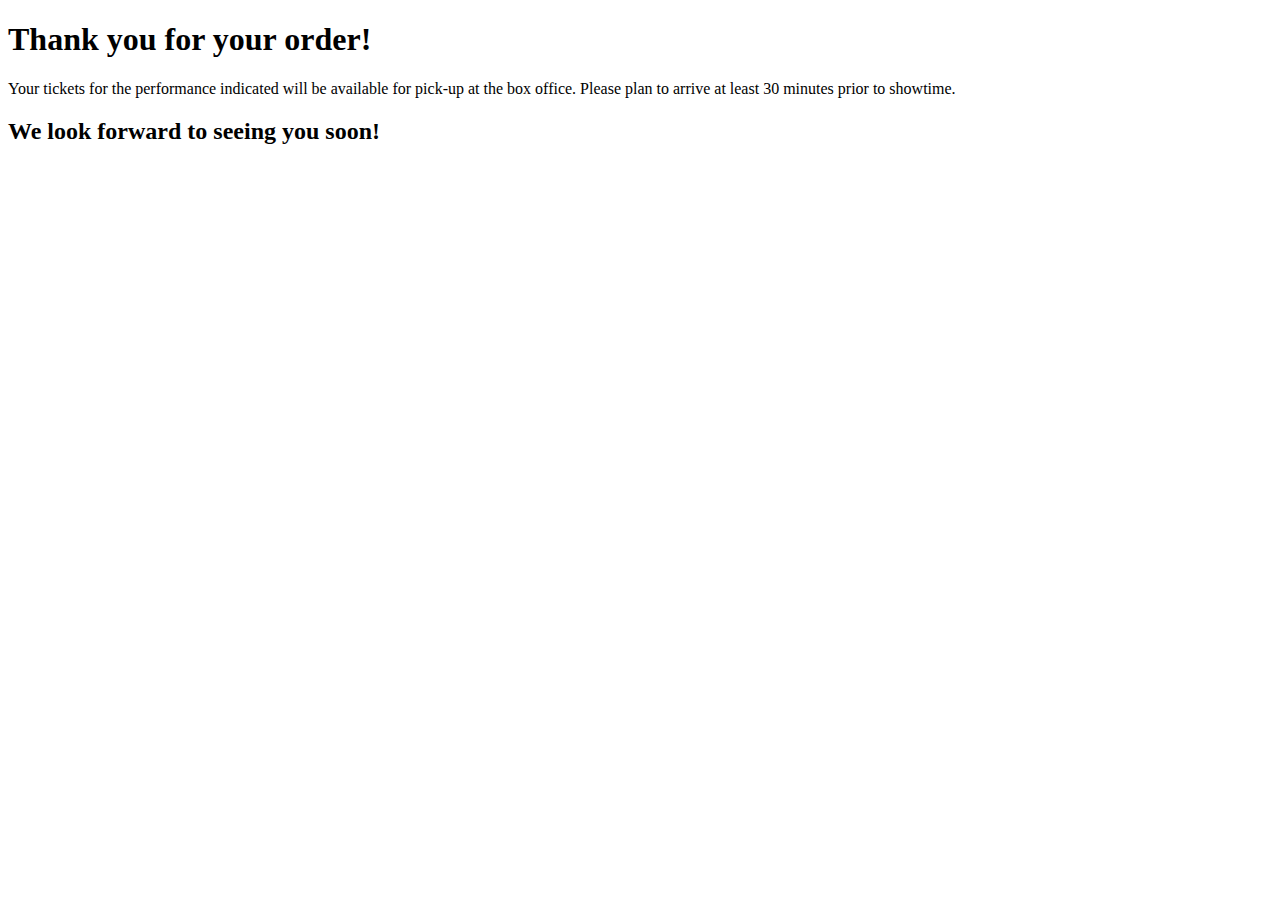
==== congrats.html @ bd9466dd "basic structure of ticket confirmation page" ====
<!DOCTYPE html>
<html>
<head>
	<title>Ticket purchase successful</title>
</head>
<body>
<div>
<h1>Thank you for your order!</h1>
<p>Your tickets for the performance indicated will be available for pick-up at the box office. Please plan to arrive at least 30 minutes prior to showtime.</p>
</div>
<div>
<h2>We look forward to seeing you soon!</h2>
</div>
</body>
</html>
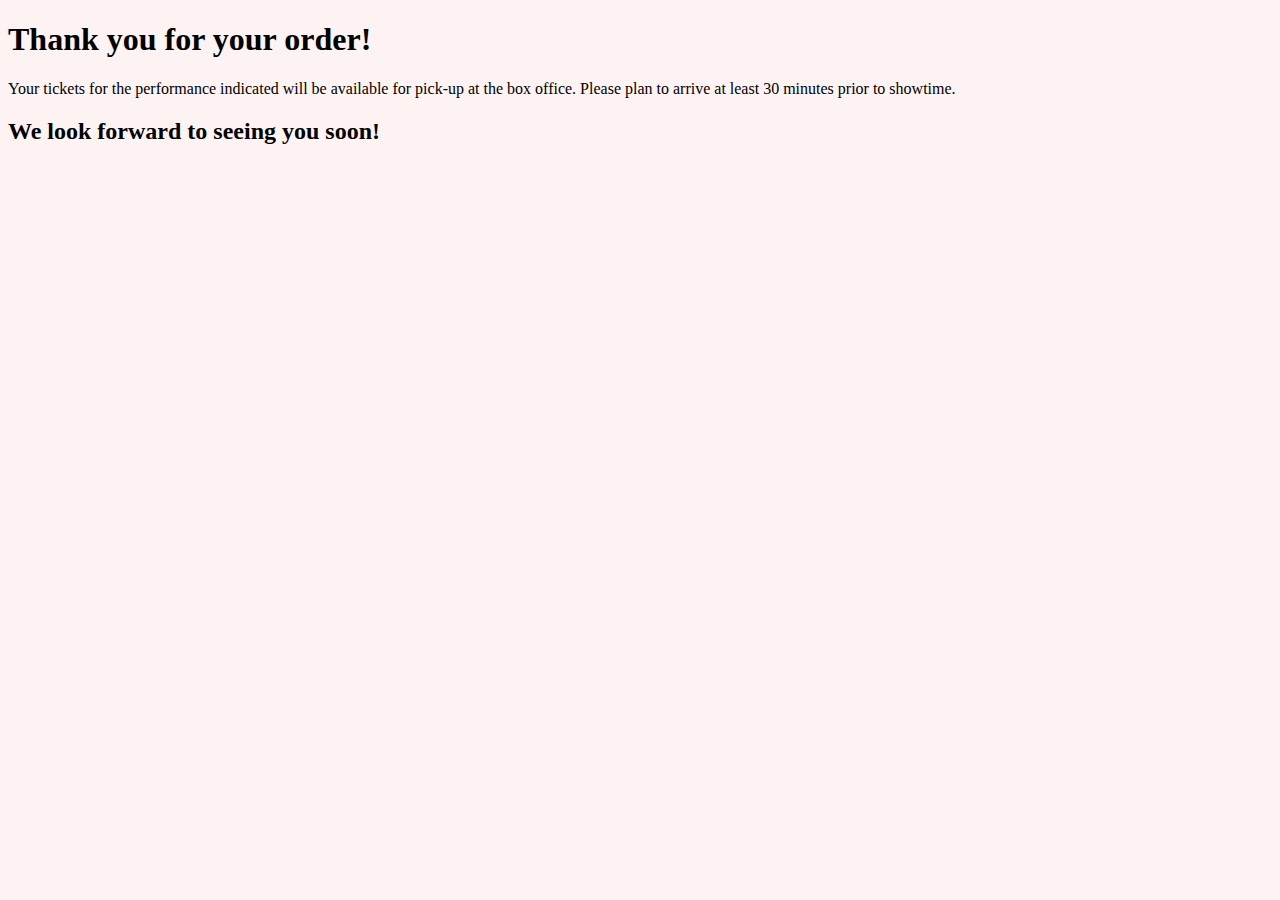
==== commit 1cabb131: "add verifying link" ====
--- a/congrats.html
+++ b/congrats.html
@@ -2,6 +2,7 @@
 <html>
 <head>
 	<title>Ticket purchase successful</title>
+	<link rel="stylesheet" href="style.css">
 </head>
 <body>
 <div>
--- a/style.css
+++ b/style.css
@@ -0,0 +1,3 @@
+body {
+	background: #FEF3F3;
+}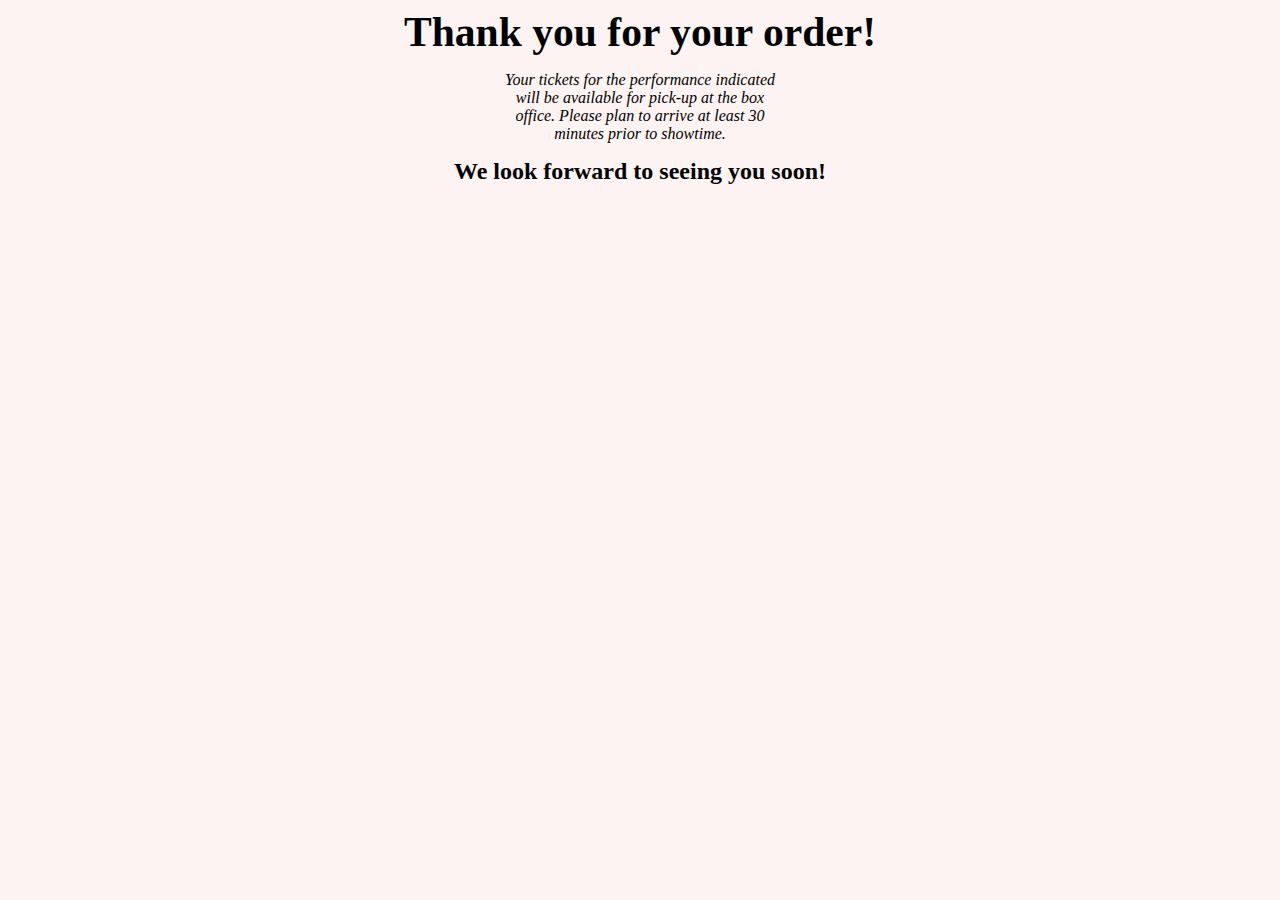
==== commit dc93176a: "see previous commit: add margins, background image, font colors" ====
--- a/congrats.html
+++ b/congrats.html
@@ -6,8 +6,8 @@
 </head>
 <body>
 <div>
-<h1>Thank you for your order!</h1>
-<p>Your tickets for the performance indicated will be available for pick-up at the box office. Please plan to arrive at least 30 minutes prior to showtime.</p>
+<h1 id="congrats">Thank you for your order!</h1>
+<p id="thanks">Your tickets for the performance indicated will be available for pick-up at the box office. Please plan to arrive at least 30 minutes prior to showtime.</p>
 </div>
 <div>
 <h2>We look forward to seeing you soon!</h2>
--- a/style.css
+++ b/style.css
@@ -1,3 +1,101 @@
+* {
+	font-family: "Book Antiqua";
+}
+
 body {
 	background: #FEF3F3;
+}
+
+fieldset {
+	margin: 0;
+	padding: 10,0,10,10;
+	width: 300px;
+	font-size: 90%;
+	border-width: thick;
+	background: #FBF5F5;
+}
+
+button {
+	position: relative;
+	margin-left: 250px;
+	margin-top: 10px;
+}
+
+footer {
+	position: fixed;
+	margin: auto;
+}
+
+header {
+	position: fixed;
+	margin: auto;
+}
+
+h1 {
+	display: block;
+	position: center;
+	margin: auto;
+	font-size: 260%;
+	font-family: "Hoefler Text";
+	font-style: italic;
+	text-align: center;
+}
+
+img {
+	display: block;
+	position: center;
+	margin-left: auto;
+	margin-right: auto;
+}
+
+img.swan{
+	border-style: solid;
+	border-width: 10px;
+	color: white;
+}
+
+#response {
+	text-align: center;
+	font-style: italic;
+}
+
+.swan {
+	position: center;
+	text-align: center;
+	font-size: small;
+}
+
+@media screen and (max-width: 400px) {
+  body {
+    font-size: 80%;
+  }
+}
+
+#thanks {
+	width: 275px;
+	text-align: center;
+	display: block;
+	margin: auto;
+	margin-top: 15px;
+	font-style: italic;
+}
+
+h2 {
+	display: block;
+	margin: auto;
+	margin-top: 15px;
+	text-align: center;
+}
+
+h1#congrats {
+	font-style: normal;
+}
+
+.page1 {
+	border-style: solid;
+	border-width: 10px;
+	background-image: url("buckeye_leaf_diamond_graywhite.jpg");
+	width: 325px;
+	margin-bottom: 15px;
+	color: #7D7D7D;
 }